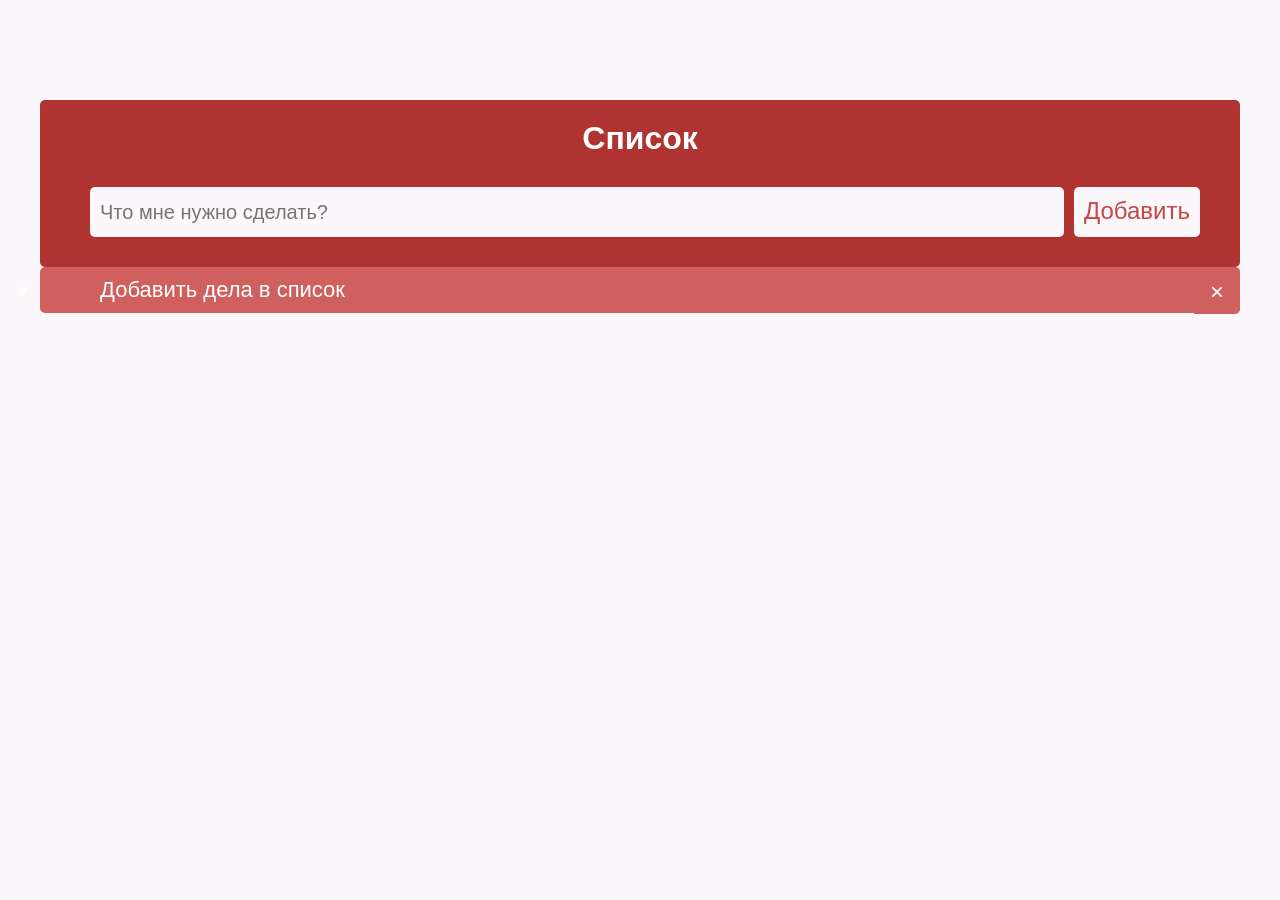
==== index.html @ 753c437e "Rename ToDo.html to index.html renamed file to open in GitHub pages" ====
<!DOCTYPE html>
<html lang="ru">
<head>
    <title>Список дел</title>
    <meta charset="UTF-8">
    <meta name="viewport" content="width=device-width">
    <link href="ToDo.css" rel="stylesheet">
    <script src="ToDO.js" defer></script>
</head>
<body>
    <h1>Список</h1>
    <div id = "DIV" class = "header">
        <input type="text" id="Input" placeholder="Что мне нужно сделать?">
        <span onclick = "newElement()" class="addButton">Добавить</span>
    </div>

    <ul id = "UL">
        <li>Добавить дела в список</li>
    </ul>
</body>

</html>
---- ToDo.css ----
* {
    box-sizing: border-box;
    max-width: 1200px;
    padding-top: 50px;
    margin: 0 auto;
    font-family: Arial, Helvetica, sans-serif;
    background-color: #fcf7fb;
    color: #fff;
    border-radius: 5px;
    user-select: none;
}

h1{
    background-color: #af3331;
    margin: 0;
    padding-top: 20px;
    text-align: center;
    border-radius: 5px 5px 0 0;
}

.header {
    background-color: #af3331;
    text-align: center;
    padding: 30px 40px;
    display: flex;
    margin: 0;
    border-radius: 0 0 5px 5px;
}

.header:after {
  content: "";
  display: table;
  clear: both;
}

input {
    margin: 0 10px;
    border: none;
    border-radius: 5px;
    font-size: 20px;
    flex: 1;
    color: #000000;
    height: 50px;
    padding: 10px;
}

.addButton {
    height: 50px;    
    color: #c24947;
    border: none;
    border-radius: 5px;
    text-align: center;
    font-size: 24px;
    padding: 10px;
    cursor: pointer;
    min-width: 125px;
}

.addButton:hover {
    color: #d9a09e;
}

ul {
    margin: 0;
    padding: 0;
}

ul li {
    background-color: #d67473;
    font-size: 22px;
    padding: 10px 60px;
    position: relative;
    transition: 0.2s;
}

ul li:nth-child(odd) {
    background-color: #d0605e;
}

ul li:hover {
    background-color: #d9a09e;
}

li:hover .close:not(:hover) {
    background-color: #d9a09e;
}

ul li.checked {
    text-decoration: line-through;
    background-color: #beb3b3;
}

ul li.checked::before {
    content: '';
    position: absolute;
    border-color: #fff;
    border-style: solid;
    border-width: 0 3px 3px 0;
    top: 11px;
    left: 20px;
    transform: rotate(45deg);
    height: 15px;
    width: 7px;
}

.close {
    position: absolute;
    font-size: 24px;
    right: 0;
    top: 0;
    padding: 11px 16px 8px 16px; 
    border-radius: 0 5px 5px 0;
    background-color: #d67473;
    transition: 0.2s;
}

li:nth-child(odd) .close {
    background-color: #d0605e;
}

.close:hover {
    color: #000;
    background-color: #d9a09e;
    transition: 0.2s;
}

li:nth-child(odd) .close:hover {
    background-color: #d9a09e;
}

li.checked .close {
    background-color: #beb3b3;
}

li.checked:hover .close:not(:hover) {
    background-color: #beb3b3;
}

li.checked:nth-child(odd) .close {
    background-color: #beb3b3;
}

@media (max-width: 500px) {

    .header {
    padding: 20px 10px;
    }
    
    input {
    margin: 0;
    font-size: 16px;
    max-width: 60%;
    }

    .addButton {
    height: auto;    
    font-size: 22px;
    padding: 12px;
    min-width: 30%;
    }
}
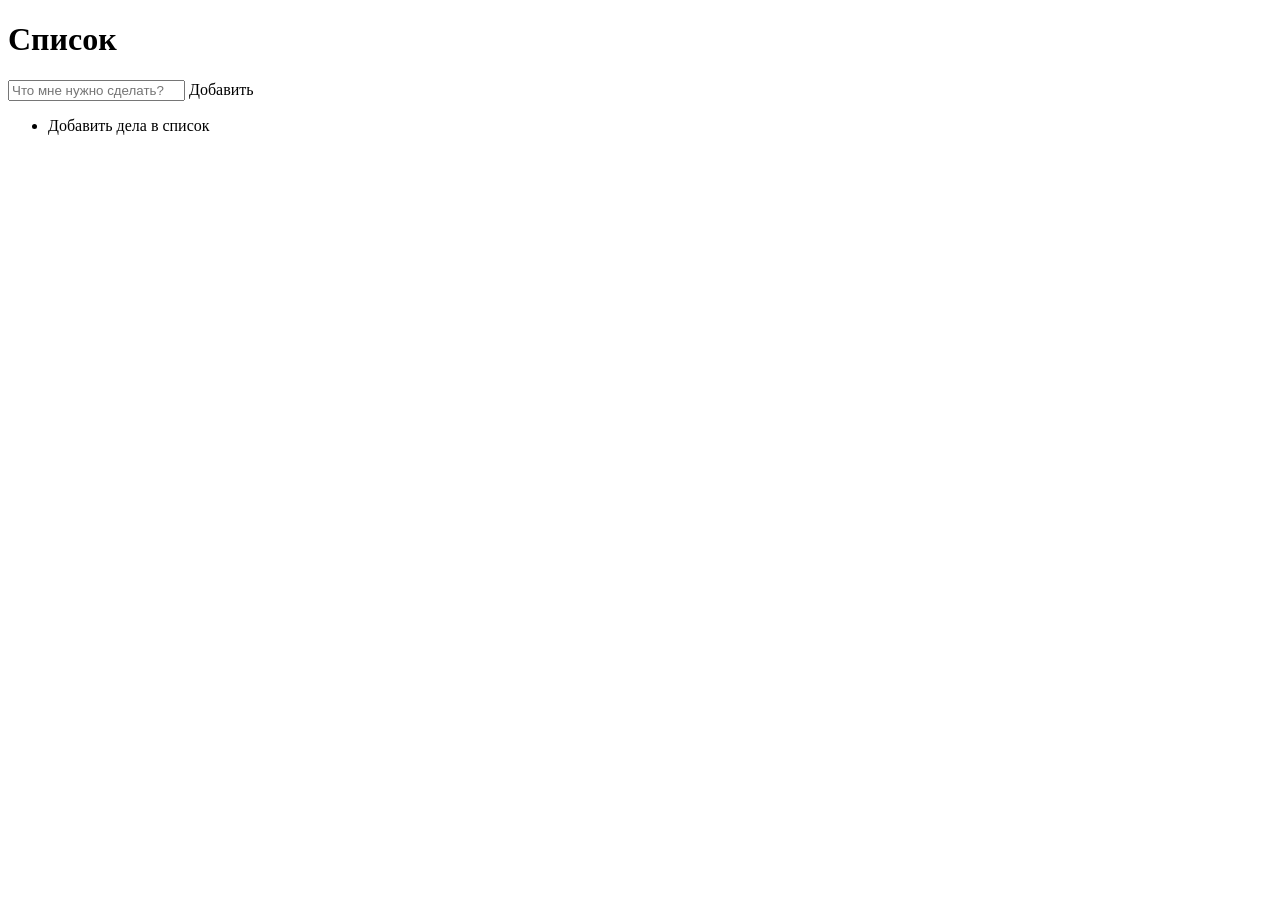
==== commit ed32e676: "Update index.html changed additional file names" ====
--- a/index.html
+++ b/index.html
@@ -4,8 +4,8 @@
     <title>Список дел</title>
     <meta charset="UTF-8">
     <meta name="viewport" content="width=device-width">
-    <link href="ToDo.css" rel="stylesheet">
-    <script src="ToDO.js" defer></script>
+    <link href="style.css" rel="stylesheet">
+    <script src="script.js" defer></script>
 </head>
 <body>
     <h1>Список</h1>
